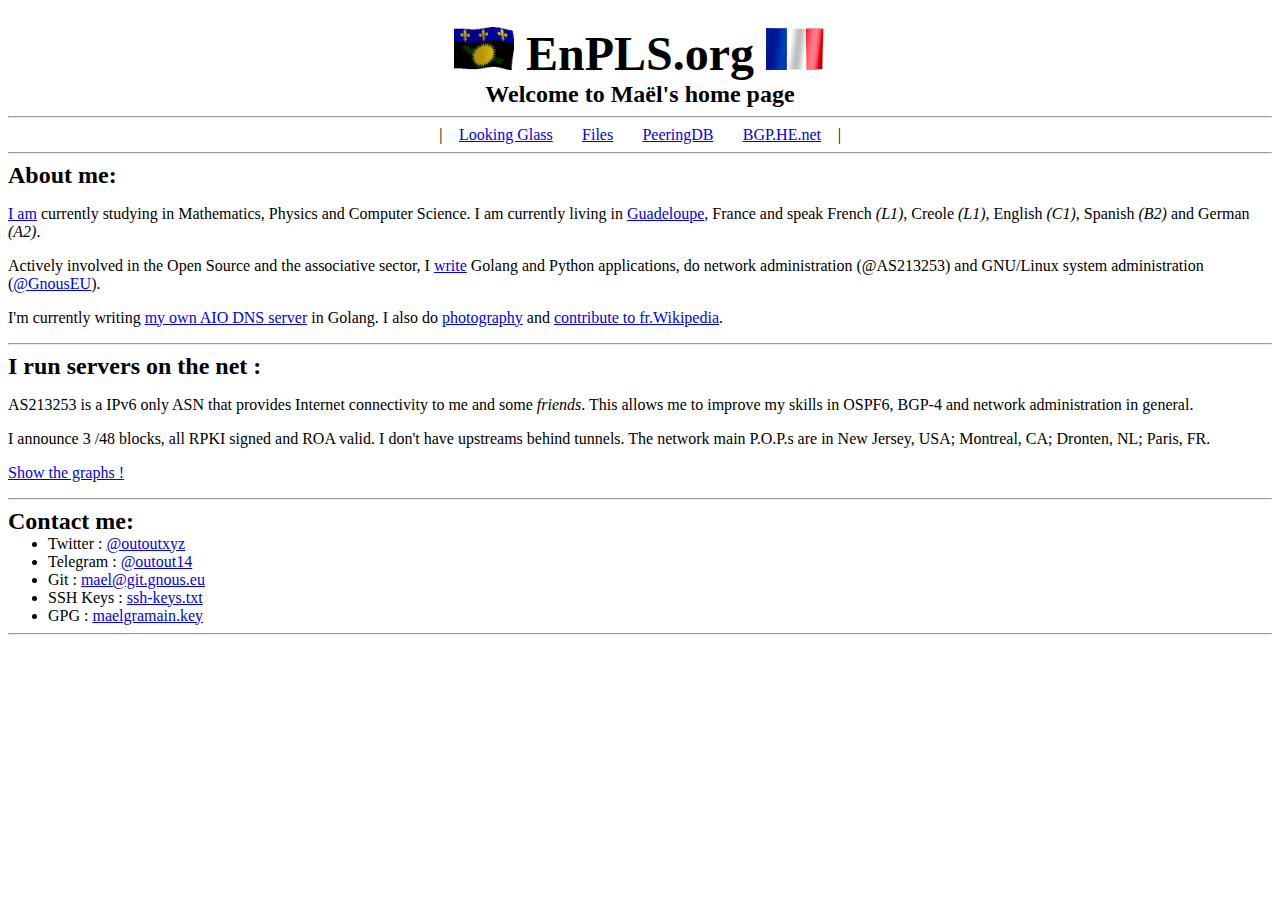
==== index.html @ 74eab6a7 "init" ====
<!DOCTYPE html>
<html lang="en">
    <head>
        <title>Maël GRAMAIN</title>
        <meta charset="UTF-8">
        <link rel="stylesheet" href="assets/main.css">
    </head>
    <body>
        <header>
            <div class="title">
                <img src="assets/gp.gif" width="60">
                <span>EnPLS.org</span>
                <img src="assets/fr.gif" width="60">
            </div>
            <h2>Welcome to Maël's home page</h2>
        </header>

        <hr> 
        <div class="links">
            |
            <a href="https://lg.enpls.org">Looking Glass</a>
            <a href="https://cdn.enpls.org">Files</a>
            <a href="https://as213253.peeringdb.com">PeeringDB</a>
            <a href="https://bgp.he.net/AS213253">BGP.HE.net</a>
            |
        </div>
        <hr> 

        <div class="main">
            <h2>About me:</h2>
            <p><a href="#" onclick="window.open('me.html','popup','width=600,height=600'); return false;" title="Me in ASCII">I am</a> 
                currently studying in Mathematics, Physics and Computer Science. I am currently living in <a href="https://desencyclopedie.org/wiki/Guadeloupe_(France)">Guadeloupe</a>, France and speak French <i>(L1)</i>, Creole <i>(L1)</i>, English <i>(C1)</i>, Spanish <i>(B2)</i> and German <i>(A2)</i>.</p>
            <p>Actively involved in the Open Source and the associative sector, I <a href="https://git.gnous.eu/mael">write</a> Golang and Python applications, do network administration (@AS213253) and GNU/Linux system administration (<a href="https://gnous.eu">@GnousEU</a>).</p>
            <p>I'm currently writing <a href="https://github.com/outout14/sacrebleu-dns">my own AIO DNS server</a> in Golang. I also do <a href="https://unsplash.com/@outout">photography</a> and <a href="https://fr.wikipedia.org/wiki/Sp%C3%A9cial:Contributions/Outout14">contribute to fr.Wikipedia</a>.</p>
        </div>

        <hr>
            <h2>I run servers on the net :</h2>
            <p>AS213253 is a IPv6 only ASN that provides Internet connectivity to me and some <i>friends</i>. This allows me to improve my skills in OSPF6, BGP-4 and network administration in general.</p>
            <p>I announce 3 /48 blocks, all RPKI signed and ROA valid. I don't have upstreams behind tunnels. The network main P.O.P.s are in New Jersey, USA; Montreal, CA; Dronten, NL; Paris, FR.</p>
            <p><a href="graphs.html">Show the graphs !</a></p>
            <p></p>
        <hr>
        <div class="contact">
            <h2>Contact me:</h2>
            <ul>
                <li>Twitter : <a href="https://twitter.com/outoutxyz">@outoutxyz</a></li>
                <li>Telegram : <a href="https://t.me/outout14">@outout14</a></li>
                <li>Git : <a href="https://git.gnous.eu/mael">mael@git.gnous.eu</a></li>
                <li>SSH Keys : <a href="https://cdn.enpls.org/ssh-keys.txt">ssh-keys.txt</a></li>
                <li>GPG : <a href="https://cdn.enpls.org/maelgramain.key">maelgramain.key</a></li>
            </ul>
        </div>
        <hr>

    </body>
</html>
---- assets/main.css ----
body, html{
    margin-top: 1%;
}
header {
    text-align: center;
}

.title {
    font-size: 300%;
    font-weight: bold;
}

.links{
    text-align: center;
}
.links a {
    padding: 1%;
}
ul,  h2 {
    margin: 0px;
}

figure {
    border: thin #c0c0c0 solid;
    display: flex;
    flex-flow: column;
    padding: 5px;
    max-width: 600px;
    margin: auto;
    height: auto;
}

figcaption {
    background-color: #222;
    color: #fff;
    font: italic smaller sans-serif;
    padding: 3px;
    text-align: center;
}

.flex {
    display: flex;
    flex-wrap: wrap;
}
.images{
    text-align: center;
    border: 1px solid black;
    padding: 0.5%;
    margin: 0.5%;
}
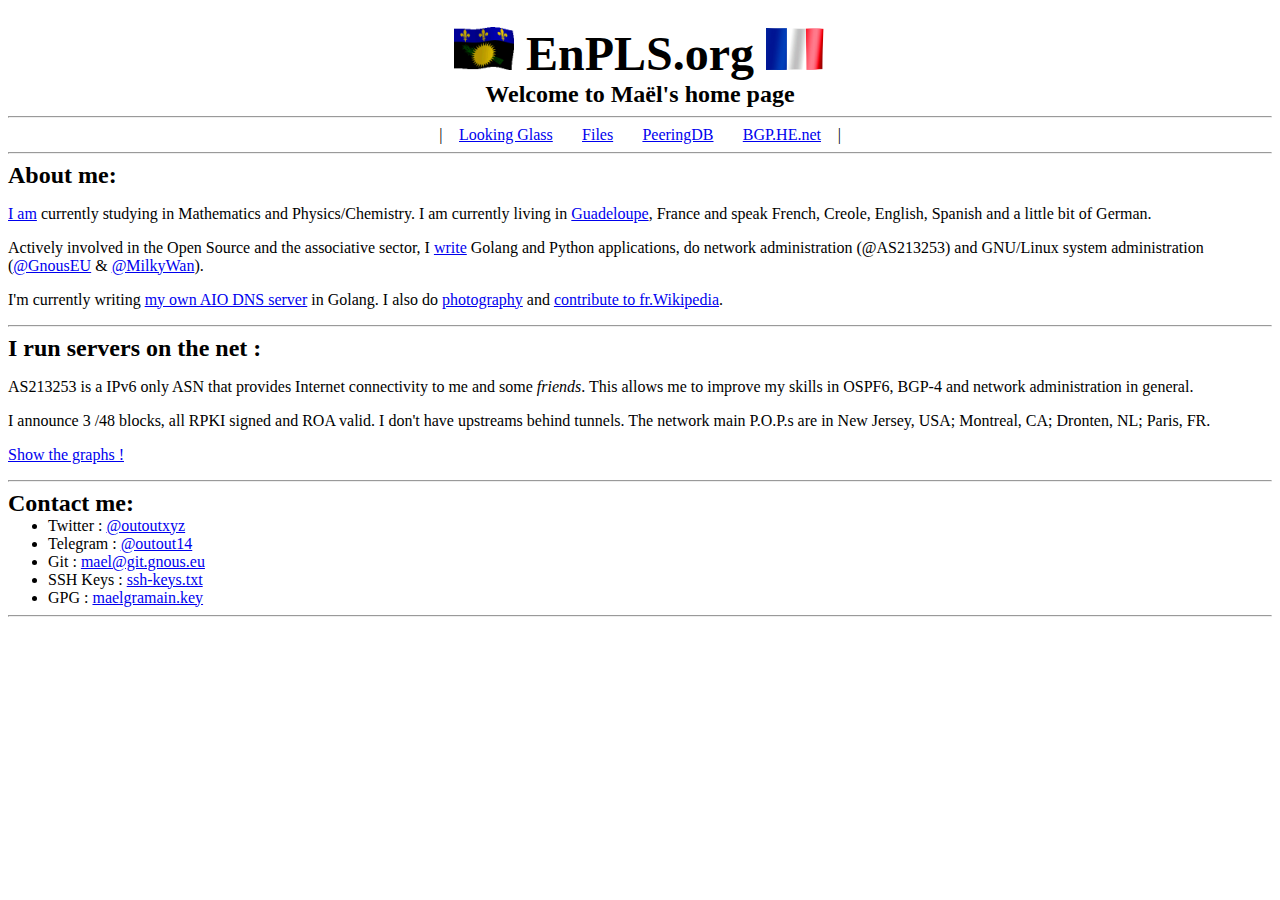
==== commit f94834a7: "New graphs" ====
--- a/index.html
+++ b/index.html
@@ -8,9 +8,9 @@
     <body>
         <header>
             <div class="title">
-                <img src="assets/gp.gif" width="60">
+                <img src="assets/gp.gif" alt="gp flag" width="60">
                 <span>EnPLS.org</span>
-                <img src="assets/fr.gif" width="60">
+                <img src="assets/fr.gif" alt="fr flag" width="60">
             </div>
             <h2>Welcome to Maël's home page</h2>
         </header>
@@ -29,8 +29,8 @@
         <div class="main">
             <h2>About me:</h2>
             <p><a href="#" onclick="window.open('me.html','popup','width=600,height=600'); return false;" title="Me in ASCII">I am</a> 
-                currently studying in Mathematics, Physics and Computer Science. I am currently living in <a href="https://desencyclopedie.org/wiki/Guadeloupe_(France)">Guadeloupe</a>, France and speak French <i>(L1)</i>, Creole <i>(L1)</i>, English <i>(C1)</i>, Spanish <i>(B2)</i> and German <i>(A2)</i>.</p>
-            <p>Actively involved in the Open Source and the associative sector, I <a href="https://git.gnous.eu/mael">write</a> Golang and Python applications, do network administration (@AS213253) and GNU/Linux system administration (<a href="https://gnous.eu">@GnousEU</a>).</p>
+                currently studying in Mathematics and Physics/Chemistry. I am currently living in <a href="https://desencyclopedie.org/wiki/Guadeloupe_(France)">Guadeloupe</a>, France and speak French, Creole, English, Spanish and a little bit of German.</p>
+            <p>Actively involved in the Open Source and the associative sector, I <a href="https://git.gnous.eu/mael">write</a> Golang and Python applications, do network administration (@AS213253) and GNU/Linux system administration (<a href="https://gnous.eu">@GnousEU</a> & <a href="https://milkywan.fr">@MilkyWan</a>).</p>
             <p>I'm currently writing <a href="https://github.com/outout14/sacrebleu-dns">my own AIO DNS server</a> in Golang. I also do <a href="https://unsplash.com/@outout">photography</a> and <a href="https://fr.wikipedia.org/wiki/Sp%C3%A9cial:Contributions/Outout14">contribute to fr.Wikipedia</a>.</p>
         </div>
 
@@ -54,4 +54,4 @@
         <hr>
 
     </body>
-</html>+</html>
